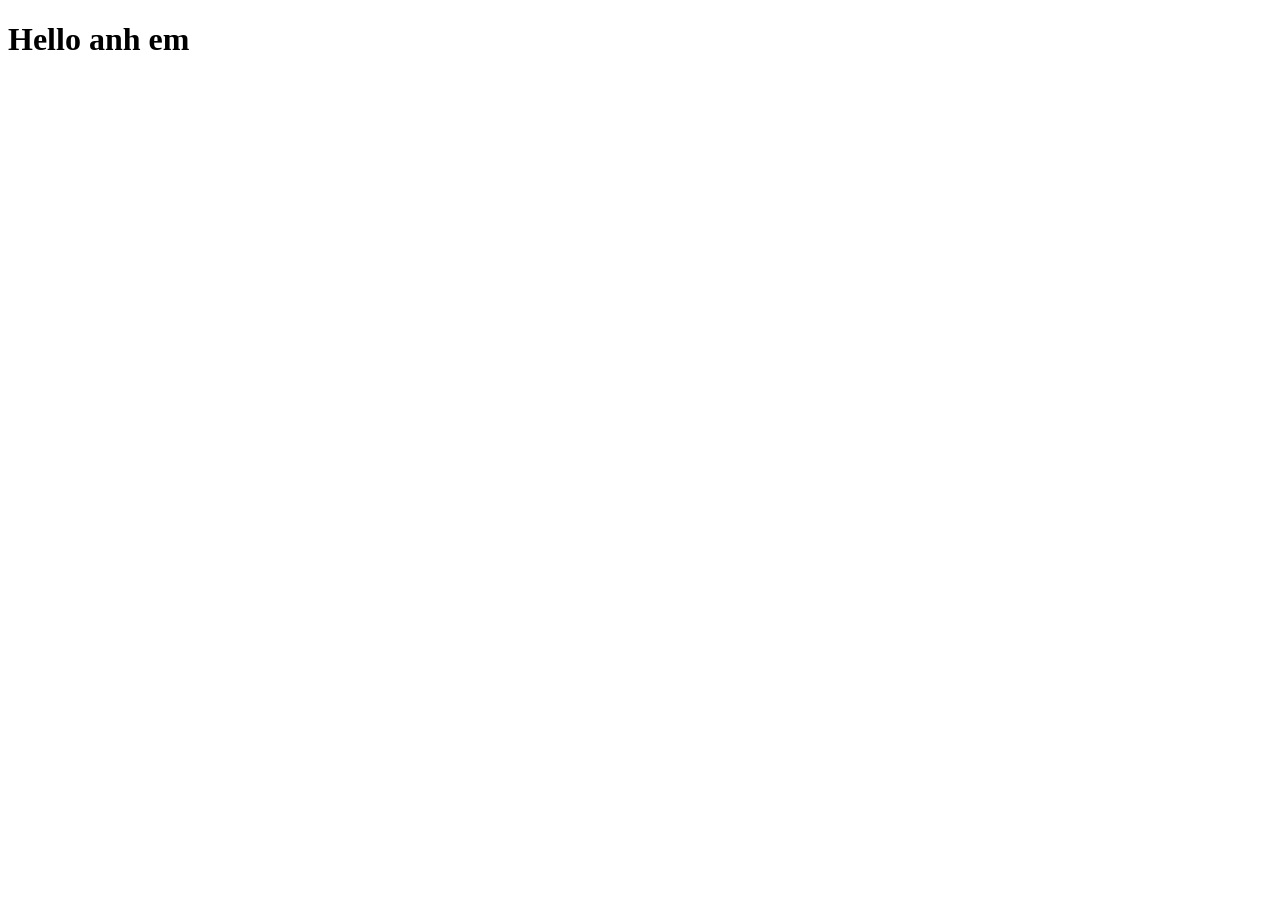
==== index.html @ c937c4d6 "massage" ====
<!DOCTYPE html>
<html lang="en">
<head>
    <meta charset="UTF-8">
    <meta name="viewport" content="width=device-width, initial-scale=1.0">
    <title>Document</title>
</head>
<body>
    <h1>Hello anh em</h1>
</body>
</html>
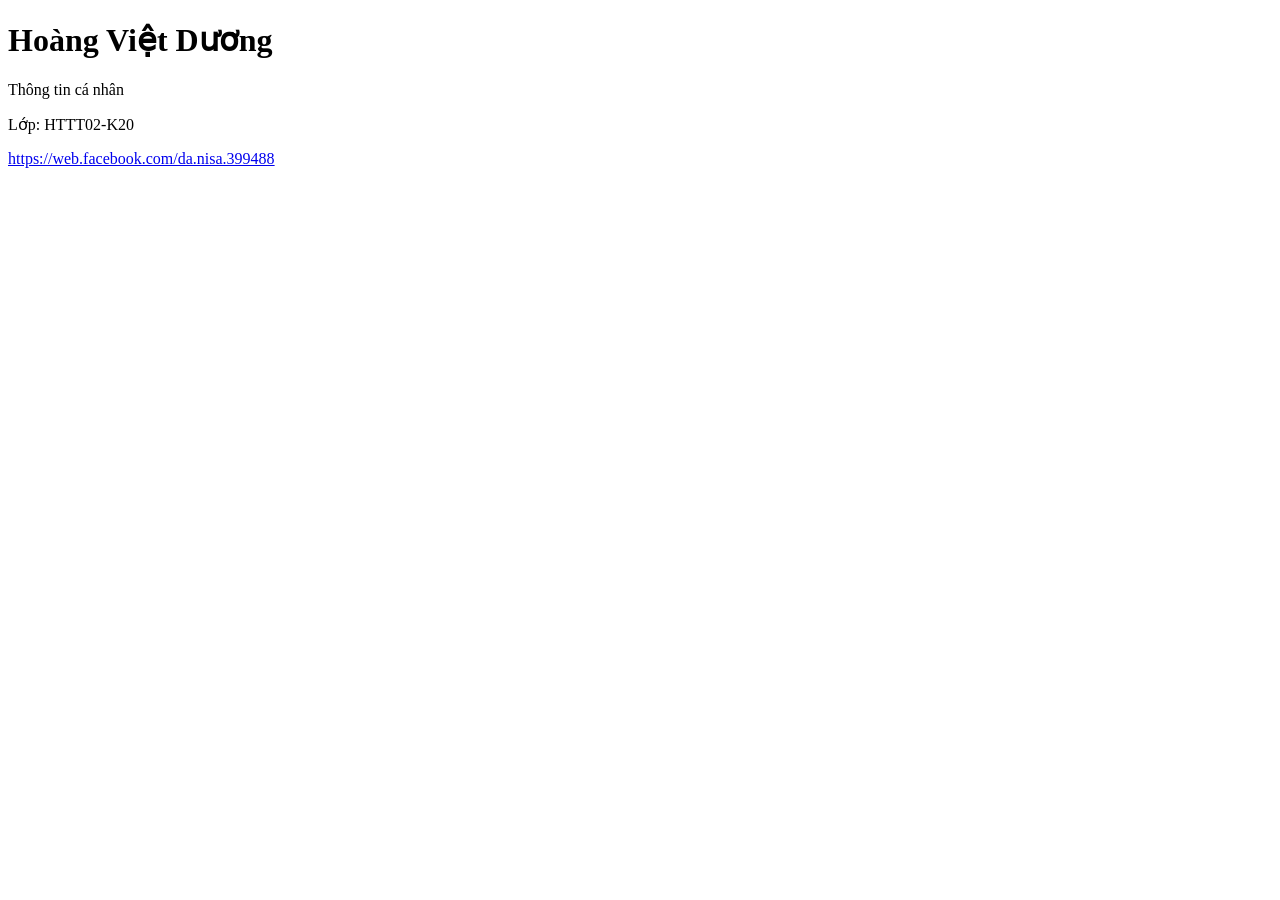
==== commit e142a7b5: "BTVN_B2" ====
--- a/index.html
+++ b/index.html
@@ -6,6 +6,18 @@
     <title>Document</title>
 </head>
 <body>
-    <h1>Hello anh em</h1>
+    <h1>
+      Hoàng Việt Dương
+    </h1>
+
+    <p>
+       Thông tin cá nhân
+    </p>
+
+    <p>
+        Lớp: HTTT02-K20
+    </p>
+    <a href="https://facebook" target="_blank">https://web.facebook.com/da.nisa.399488</a>
+
 </body>
 </html>
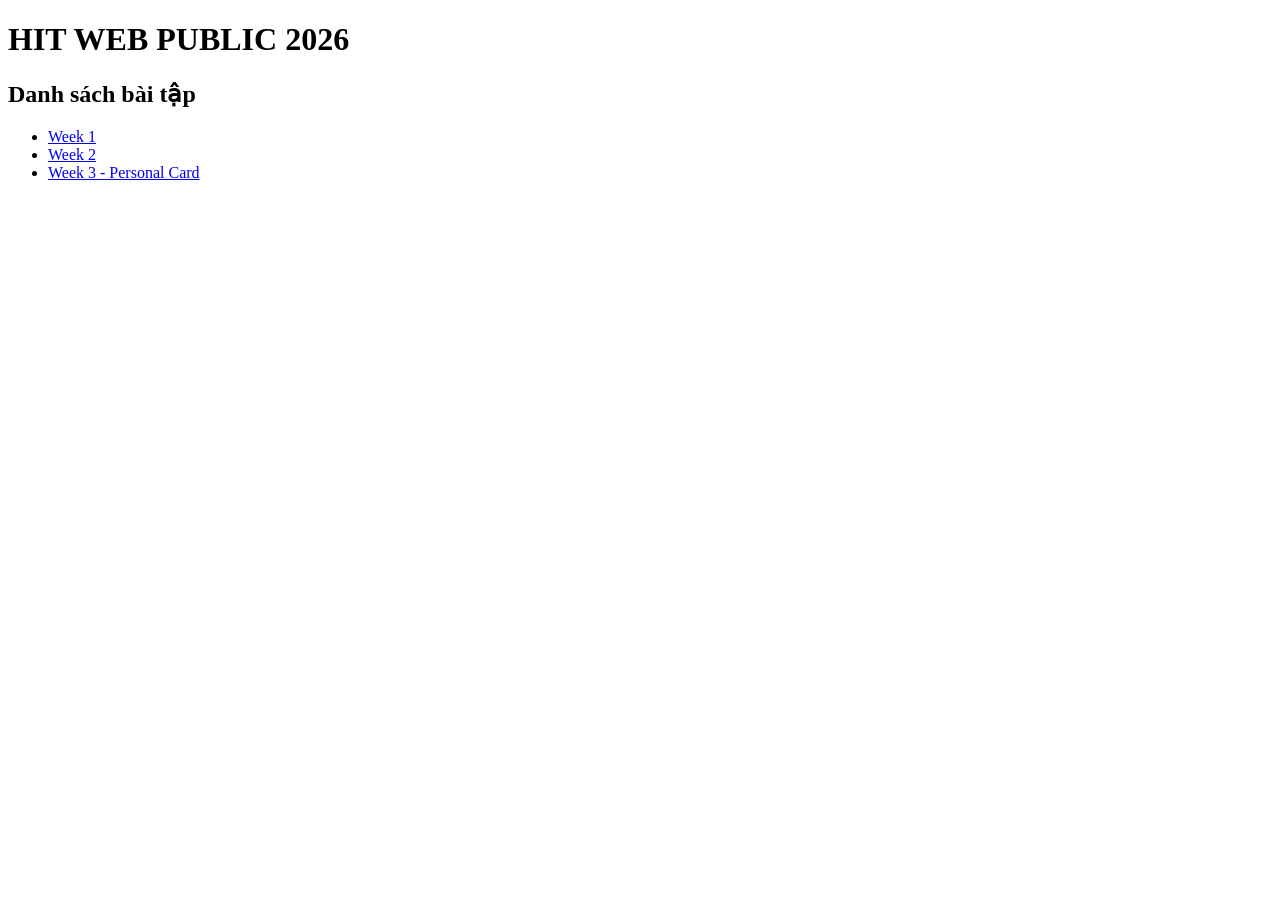
==== commit 524ab13b: "BTVN_B3" ====
--- a/index.html
+++ b/index.html
@@ -1,23 +1,20 @@
 <!DOCTYPE html>
-<html lang="en">
+<html lang="vi">
 <head>
     <meta charset="UTF-8">
-    <meta name="viewport" content="width=device-width, initial-scale=1.0">
-    <title>Document</title>
+    <title>Trang chủ</title>
 </head>
 <body>
-    <h1>
-      Hoàng Việt Dương
-    </h1>
 
-    <p>
-       Thông tin cá nhân
-    </p>
+    <h1>HIT WEB PUBLIC 2026</h1>
 
-    <p>
-        Lớp: HTTT02-K20
-    </p>
-    <a href="https://facebook" target="_blank">https://web.facebook.com/da.nisa.399488</a>
+    <h2>Danh sách bài tập</h2>
+
+    <ul>
+        <li><a href="WEEK-1/index.html">Week 1</a></li>
+        <li><a href="WEEK-2/index.html">Week 2</a></li>
+        <li><a href="WEEK-3/WEEK-3.html">Week 3 - Personal Card</a></li>
+    </ul>
 
 </body>
 </html>
